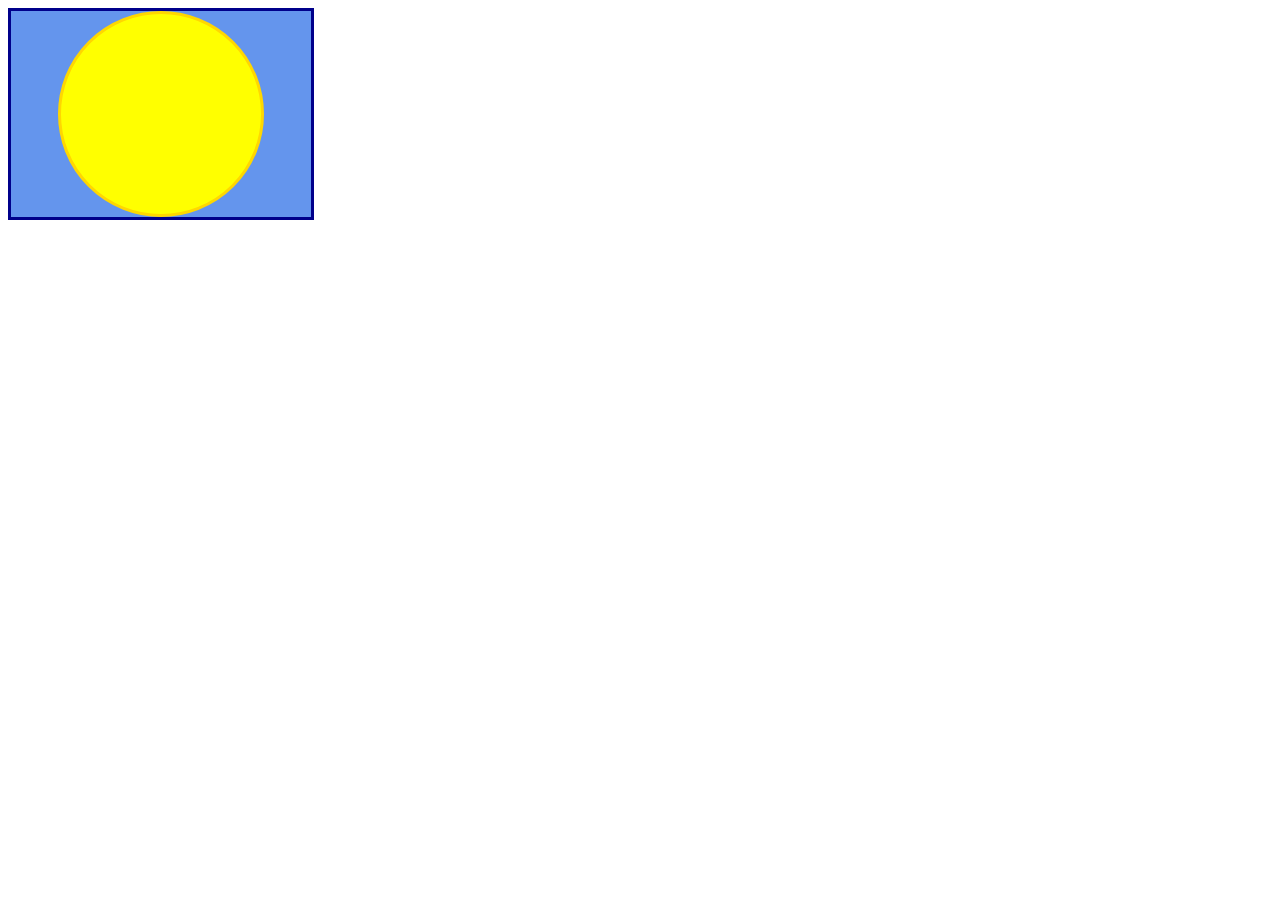
==== index.html @ 10204255 "klar" ====
<!DOCTYPE html>
<html lang="sv">
<head>
    <meta charset="UTF-8">
    <meta name="viewport" content="width=device-width, initial-scale=1.0">
    <link rel="stylesheet" href="stylesheet.css">
    <title>Responsivitet</title>
</head>
<body>
    <section class="box">                       <!--skapar den yttre boxen-->
        <section class="circle"></section>      <!--skapar den inre boxen/cirkeln-->
    </section>
</body>
</html>
---- stylesheet.css ----
.box{
    background-color: cornflowerblue;       /*bakgrundsfärg*/
    border: 3px solid darkblue;             /*storlek och färg på kant samt typ av kant*/
    width: 90%;                               /*gör att sectionen täcker 90% av sidan i sidled*/
    max-width: 300px;                         /*gör att sectionen inte går att dra ut större än 300px*/
    aspect-ratio: 3/2;                        /*gör att höjden anpassar sig efter bredden efter ration 3 bredd 2 höjd*/
}
.circle{
    height: 100%;                           /*höjden är 100% av den övre sectionens höjd*/
    aspect-ratio: 1/1;                      /*ration är 1 bred och 1 höjd oavsett hur du drar ut den*/
    max-width: 100%;                        /*max bredd blir 100%*/
    background-color: yellow;            /*bakgrundsfärg*/
    border: 3px solid gold;                 /*storlek och färg på kant samt typ av kant*/
    margin: 0 auto;                           /*första siffran visar sectionen centreras horizontellt och auto betyder att den hamnar i centrum*/
    border-radius: 100%;                     /*gör att rundningen på kanterna blir så pass runda att den blir en cirkel*/
}
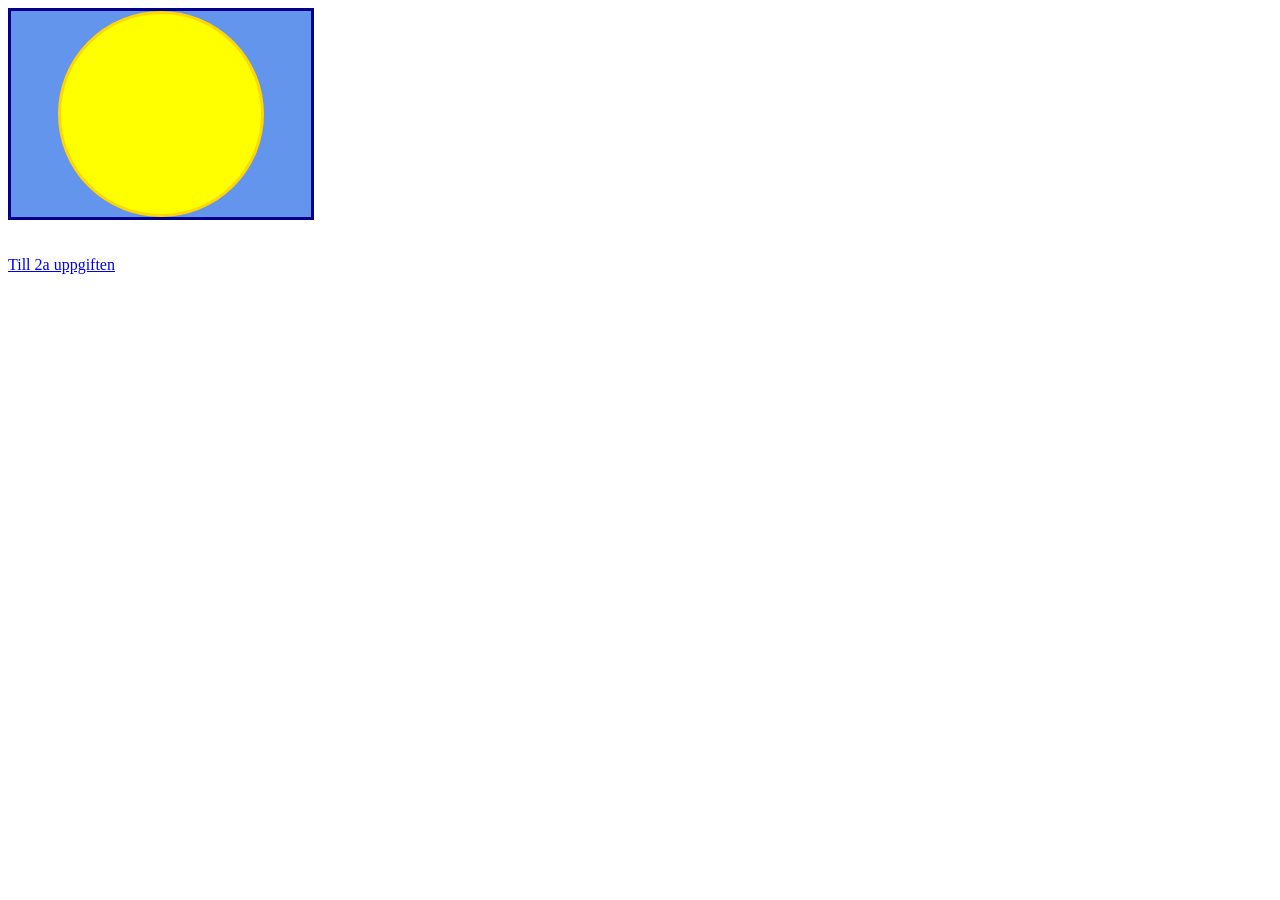
==== commit d0f9a18e: "klar med uppgift 2" ====
--- a/index.html
+++ b/index.html
@@ -10,5 +10,8 @@
     <section class="box">                       <!--skapar den yttre boxen-->
         <section class="circle"></section>      <!--skapar den inre boxen/cirkeln-->
     </section>
+    <br>
+    <br>
+    <a href="ovning2.html">Till 2a uppgiften</a>
 </body>
 </html>
--- a/stylesheet.css
+++ b/stylesheet.css
@@ -4,13 +4,34 @@
     width: 90%;                               /*gör att sectionen täcker 90% av sidan i sidled*/
     max-width: 300px;                         /*gör att sectionen inte går att dra ut större än 300px*/
     aspect-ratio: 3/2;                        /*gör att höjden anpassar sig efter bredden efter ration 3 bredd 2 höjd*/
+    display: flex;                            /*gör att sectionen blir till en flexbehållare*/
+    justify-content: center;                    /*centrerar vågrätt*/
+    align-items: center;                        /*centrerar lodrätt*/
 }
 .circle{
     height: 100%;                           /*höjden är 100% av den övre sectionens höjd*/
     aspect-ratio: 1/1;                      /*ration är 1 bred och 1 höjd oavsett hur du drar ut den*/
-    max-width: 100%;                        /*max bredd blir 100%*/
     background-color: yellow;            /*bakgrundsfärg*/
     border: 3px solid gold;                 /*storlek och färg på kant samt typ av kant*/
-    margin: 0 auto;                           /*första siffran visar sectionen centreras horizontellt och auto betyder att den hamnar i centrum*/
     border-radius: 100%;                     /*gör att rundningen på kanterna blir så pass runda att den blir en cirkel*/
+}
+.over, .under{
+    display: flex;                          /*gör att sectionerna inuti dessa lägger sig bredvid varandra och inte ovanpå*/
+    width: 100%;                            /*täcker hela sidans bredd*/
+    height: 50vh;                           /*ställer höjden till 50% av viewport height, alltså 50% av höjden av sidan du ser oavsett storlek*/
+}
+.red, .blue, .green, .yellow{
+    width: 50%;                             /*bredden för varje enskild färg. I detta fallet 50% av sidans bredd*/
+}
+.red{
+    background-color: red;          
+}
+.blue{
+    background-color: blue;       
+}
+.green{
+    background-color: green;         
+}
+.yellow{
+    background-color: yellow;      
 }
